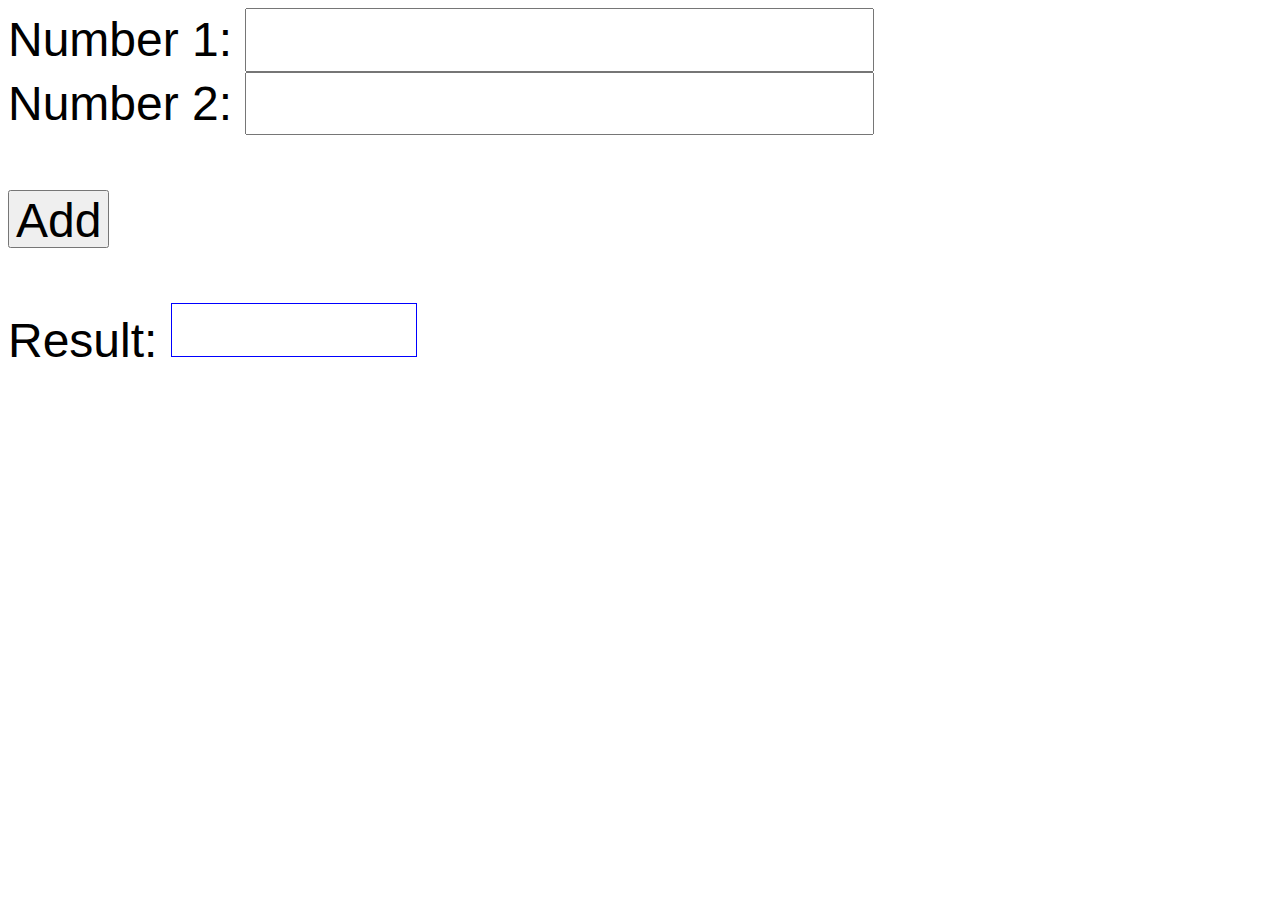
==== index.html @ 5bd78430 "calculator with add, no tests yet" ====
<!DOCTYPE HTML>
<html lang="en">
<head>
	<meta charset="UTF-8">
	<title>BetterMath Calculator</title>
	<link rel="stylesheet" href="styles.css" type="text/css">
</head>
<body>
	<form>
		<label for="operand1">Number 1:</label>
		<input name="operand1" id="operand1" type="text" />
		<br>
		<label for="operand2">Number 2:</label>
		<input name="operand2" id="operand2" type="text" />
	</form>
	<br>
	<button id="add">Add</button><br>
	<br>
	Result: <span id="result"></span>

	<!-- include dependencies -->
	<script type="text/javascript" src="lib/jquery-1.8.0.min.js"></script>
	<!-- include bettermath module -->
	<script type="text/javascript" src="BetterMath.js"></script>
	<!-- link module to page markup-->
	<script type="text/javascript">
		//store current numbers
		var num1;
		var num2;
		//gets values from input boxes and makes them numbers
		function getValues(){
			num1 = parseFloat( $("#operand1").val() );
			num2 = parseFloat( $("#operand2").val() );
		}

		$(document).ready(function(){
			//get bettermath module
			bm = new BetterMath();

			//link add button to bettermath add
			$("#add").click(function(event){
				//get values
				getValues();
				//get result
				var result = bm.add( num1, num2 );
				//write to page
				$("#result").text(result);
			});
		});

</script>
</body>
</html>
---- styles.css ----
body{
	font-size:3em;
	font-family:arial;
}
input,button{
	height:1.2em;
	font-size:1em;
	font-family:arial;
}

input{
	color:red;
}
span#result{
	display:inline-block;
	width:5em;
	border:solid 1px blue;
	padding:2px;
	height:1em;
	color:blue;
	font-weight:bold;
}
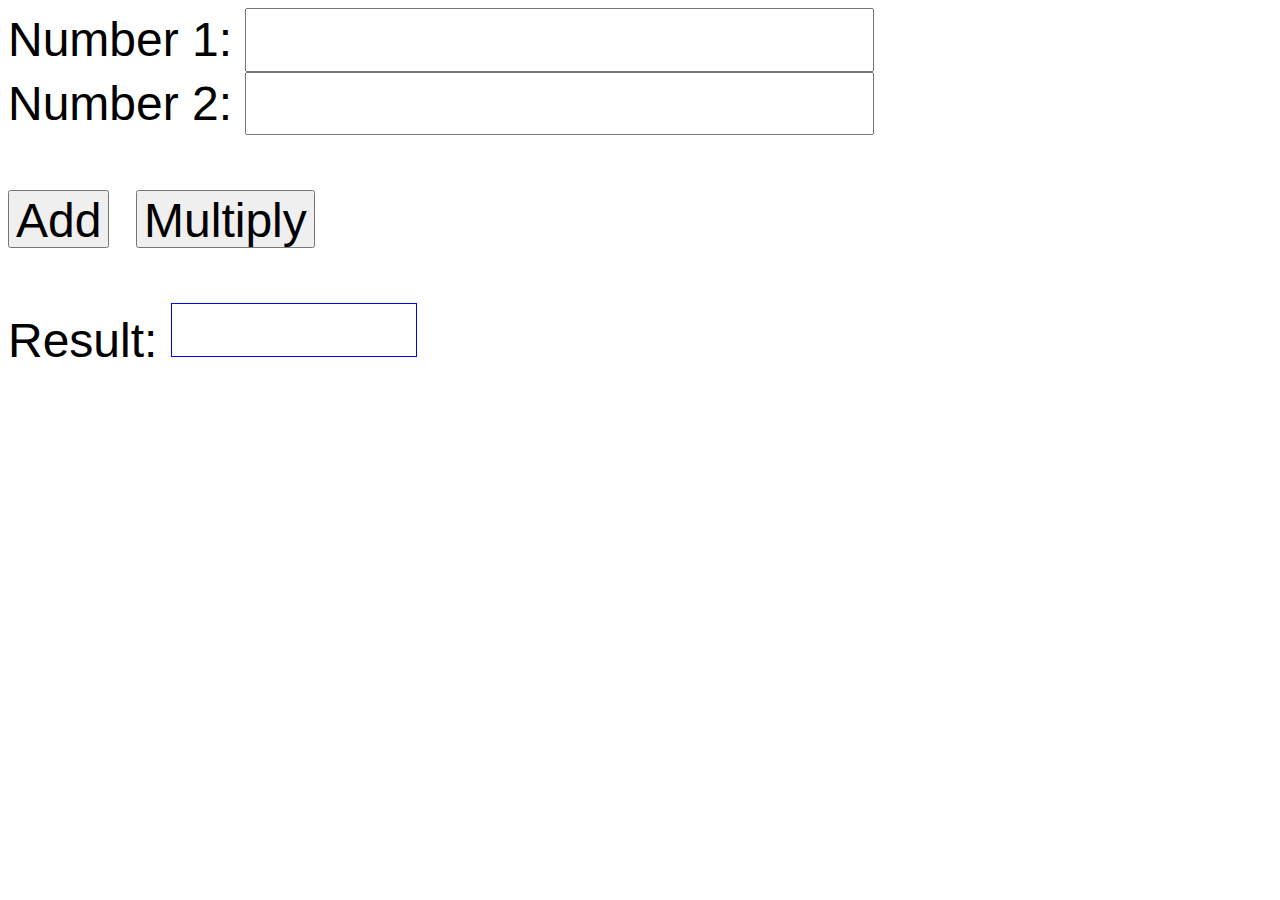
==== commit e1200555: "add multiply button" ====
--- a/index.html
+++ b/index.html
@@ -14,7 +14,8 @@
 		<input name="operand2" id="operand2" type="text" />
 	</form>
 	<br>
-	<button id="add">Add</button><br>
+	<button id="add">Add</button>&nbsp;
+	<button id="multiply">Multiply</button><br>
 	<br>
 	Result: <span id="result"></span>
 
@@ -46,6 +47,17 @@
 				//write to page
 				$("#result").text(result);
 			});
+
+			//link multiply button to bettermath multiply
+			$("#multiply").click(function(event){
+				//get values
+				getValues();
+				//get result
+				var result = bm.multiply( num1, num2 );
+				//write to page
+				$("#result").text(result);
+			});
+						
 		});
 
 </script>
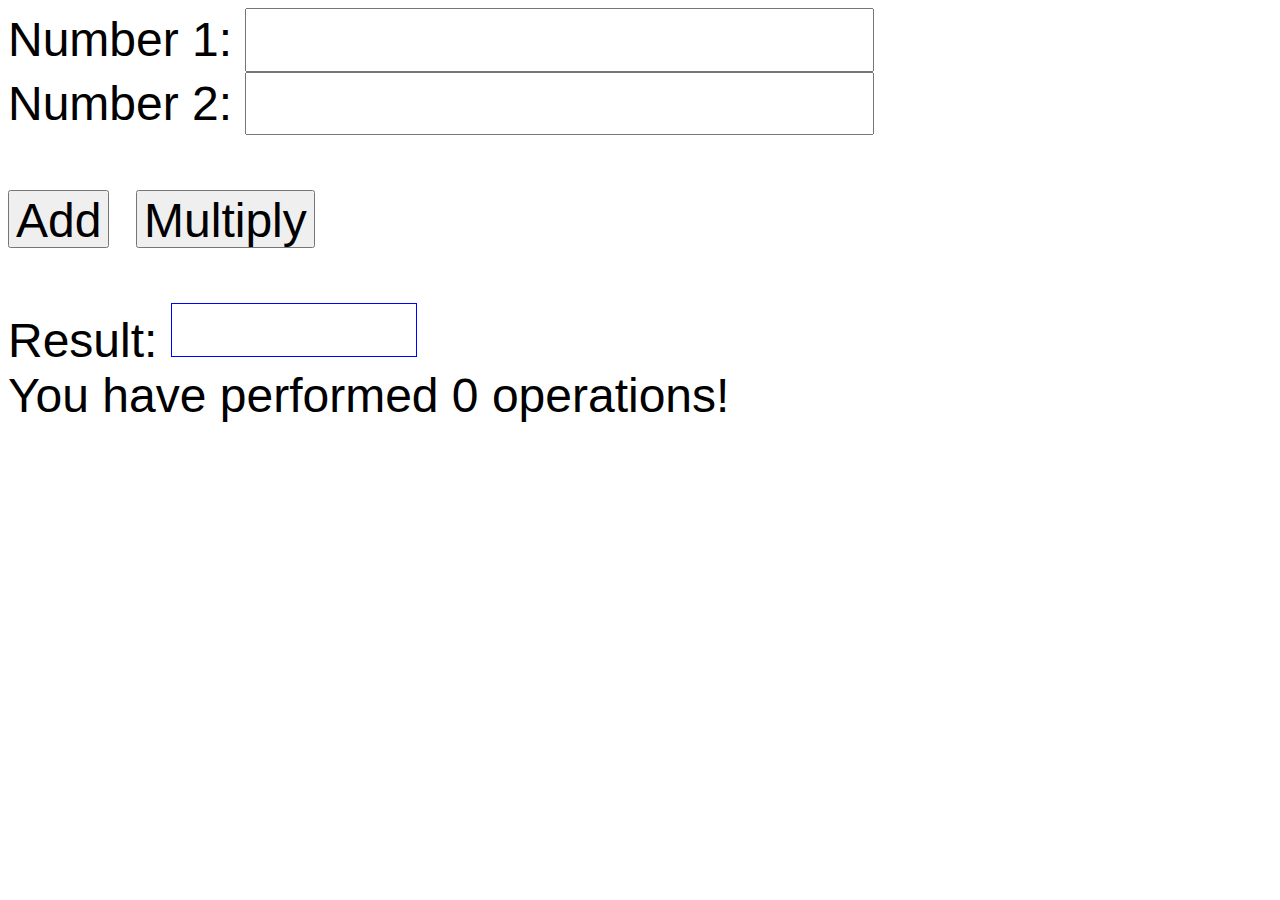
==== commit f95a8145: "add counter" ====
--- a/index.html
+++ b/index.html
@@ -18,6 +18,8 @@
 	<button id="multiply">Multiply</button><br>
 	<br>
 	Result: <span id="result"></span>
+	<br>
+	You have performed <span id="counter">0</span> operations!
 
 	<!-- include dependencies -->
 	<script type="text/javascript" src="lib/jquery-1.8.0.min.js"></script>
@@ -44,8 +46,7 @@
 				getValues();
 				//get result
 				var result = bm.add( num1, num2 );
-				//write to page
-				$("#result").text(result);
+				updatePage(result);
 			});
 
 			//link multiply button to bettermath multiply
@@ -54,9 +55,15 @@
 				getValues();
 				//get result
 				var result = bm.multiply( num1, num2 );
+				updatePage(result);
+			});
+
+			function updatePage(result){
 				//write to page
 				$("#result").text(result);
-			});
+				//update count
+				$("#counter").text(bm.getCount());
+			};
 						
 		});
 
